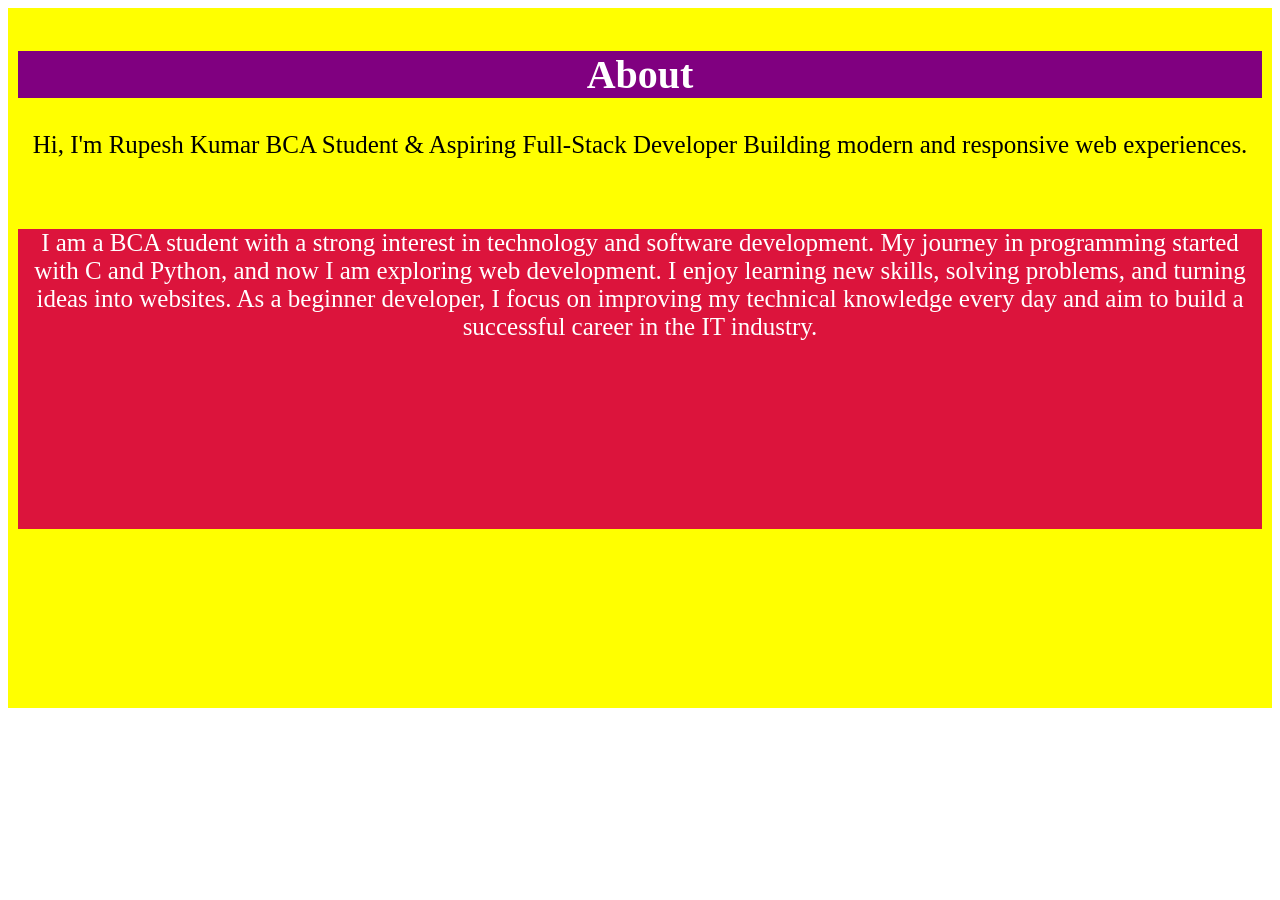
==== About.html @ a01eba41 "update" ====
<!doctype html>
<html lang="en">
  <head>
    <meta charset="UTF-8" />
    <meta name="viewport" content="width=device-width, initial-scale=1.0" />
    <title>About</title>
    <style>
      .about {
        /* border: 2px solid red; */
        height: 700px;
        width: 100%;
        display: flex;
        justify-content: center;
        background-color: yellow;
      }
      .ab {
     
        height: 300px;
  
        height: 100%;
        margin: 10px;
   
      
      
        
      }
      .ab h2{
        text-align: center;
        background-color: purple;
        color: white;
        font-size: 40px;

      }
      .ab p{
        text-align: center;
        font-size: 25px;
     
      

      }
      .rt {
        /* border: 2px solid red; */
        height: 300px;
        width: 100%;
        text-align: center;
        margin-top: 10px;
        background-color: crimson;
        color: white;
        margin-top: 70px;
      }

      @media screen and (max-width: 461px){
        .rt{
            height: 585px;
        }
        .about{
            height: 1000px;
        }
      }
        
    

    
    </style>
  </head>
  <body>
    <section class="about">
      <div class="ab">
          <div class="text">
            <h2>About</h2>
          <p>
            Hi, I'm Rupesh Kumar BCA Student & Aspiring Full-Stack Developer
            Building modern and responsive web experiences.
          </p>
        </div>
        <div class="rt">
          <p>
            I am a BCA student with a strong interest in technology and software
            development. My journey in programming started with C and Python,
            and now I am exploring web development. I enjoy learning new skills,
            solving problems, and turning ideas into websites. As a beginner
            developer, I focus on improving my technical knowledge every day and
            aim to build a successful career in the IT industry.
          </p>
        </div>
      </div>
    </section>
  </body>
</html>
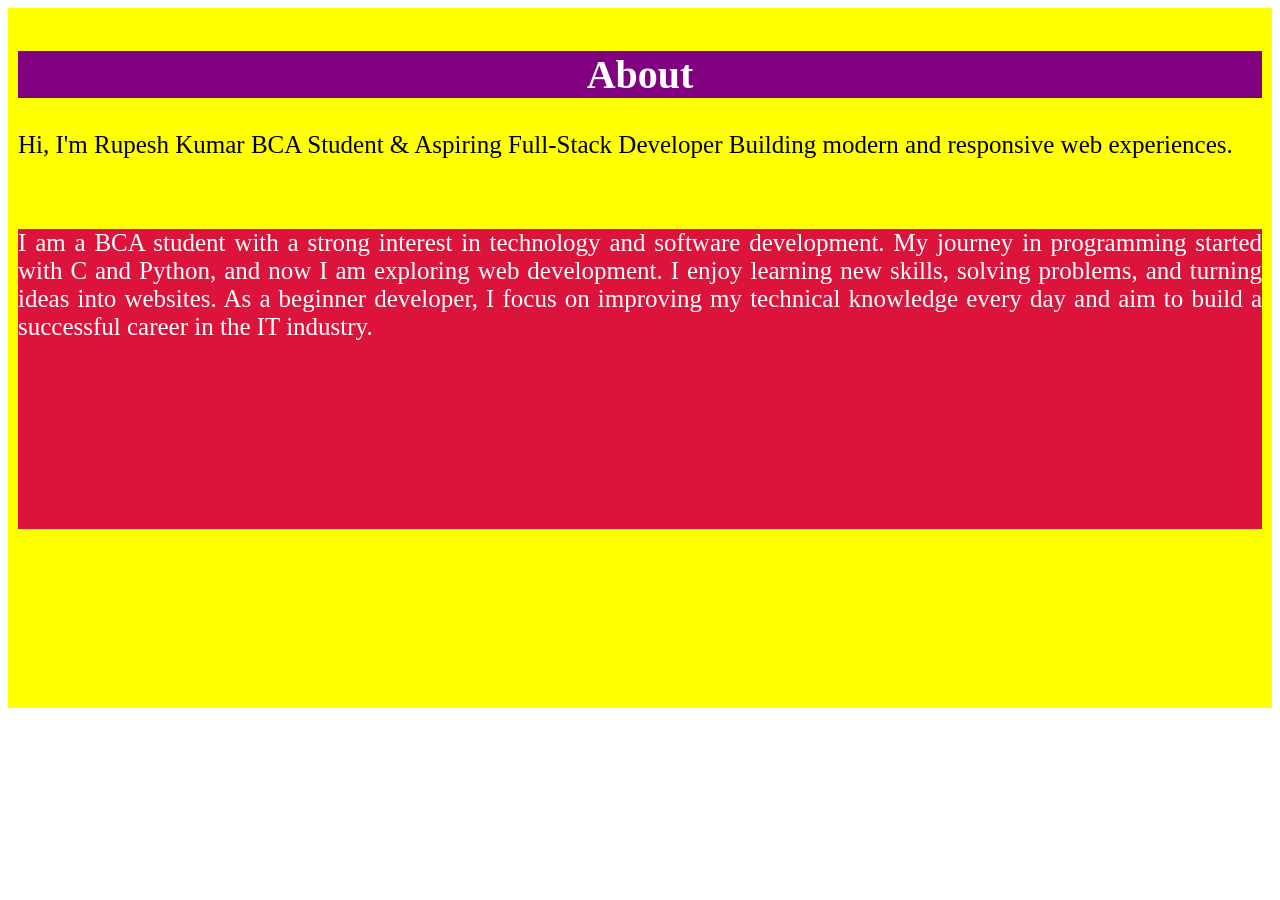
==== commit 15b2a99f: "update" ====
--- a/About.html
+++ b/About.html
@@ -12,6 +12,7 @@
         display: flex;
         justify-content: center;
         background-color: yellow;
+       
       }
       .ab {
      
@@ -34,6 +35,7 @@
       .ab p{
         text-align: center;
         font-size: 25px;
+        text-align: justify;
      
       
 
@@ -55,6 +57,9 @@
         }
         .about{
             height: 1000px;
+        }
+        .ab p{
+            text-align: justify;
         }
       }
         
